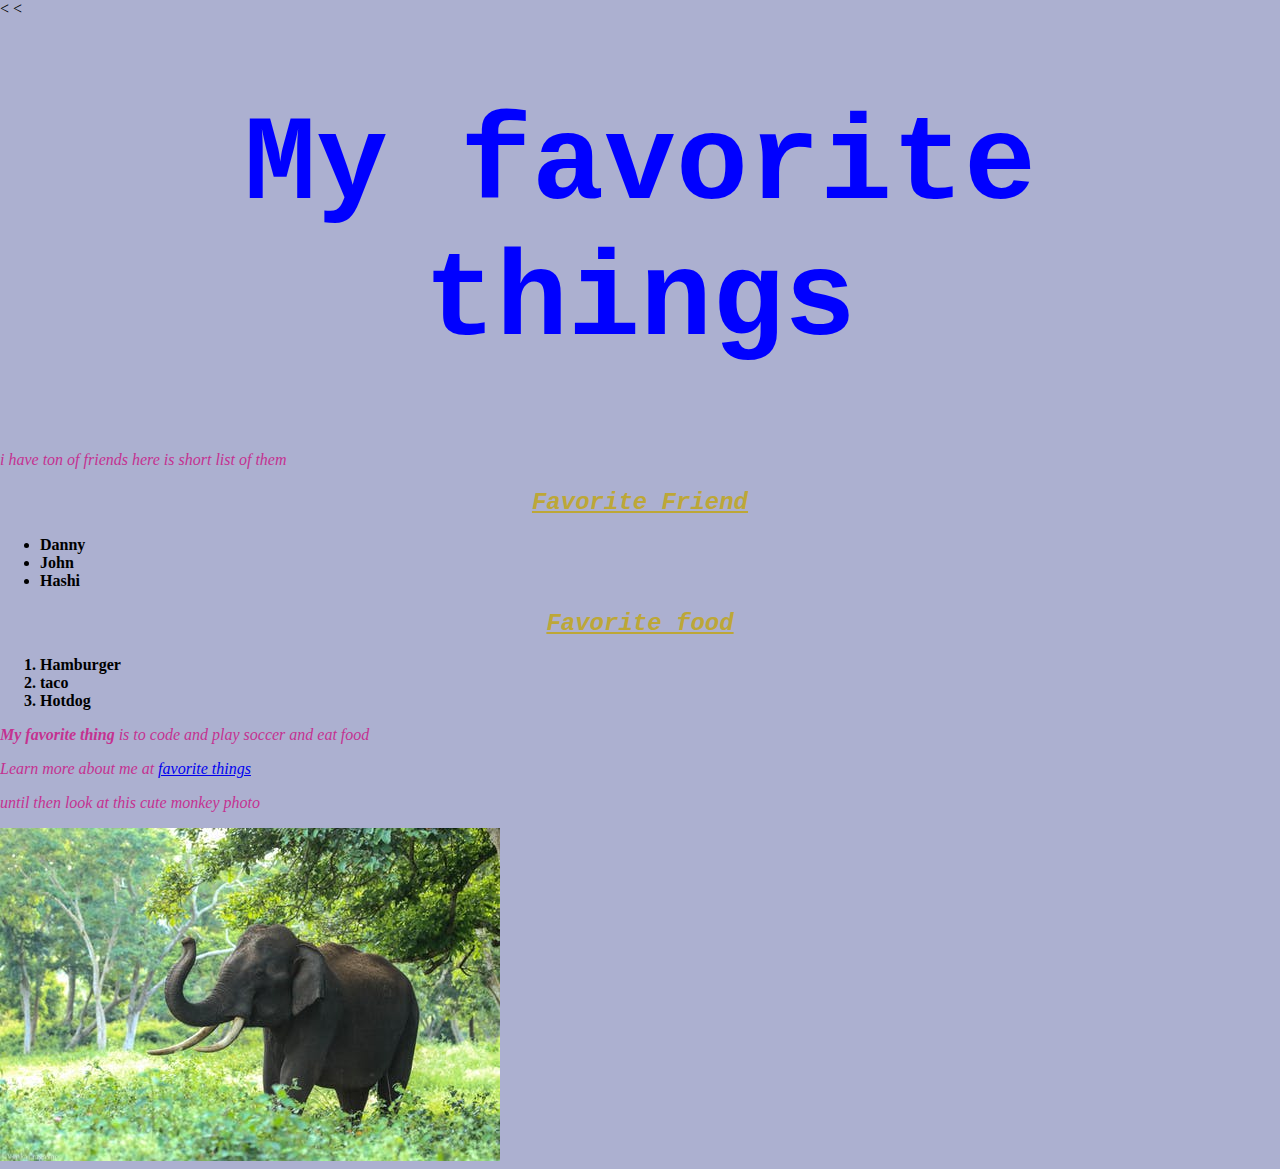
==== my-favorite-thing.html @ eae29c54 "change name of favorite-things.html file to index.html." ====
<<!DOCTYPE html>
<html>
  <head>
    <title></title>
    <link href="styles.css" rel="stylesheet" type="text/css">
  </head>
  <body>
    <<h1>My favorite things</h1>
    <p>i have ton of friends here is  short list of them </p>
    <h2><u>Favorite Friend </u></h2>
    <ul>
      <li>Danny</li>
      <li>John</li>
      <li>Hashi</li>
    </ul>
    <h2><u>Favorite food</u></h2>
    <ol>
      <li>Hamburger</li>
      <li>taco</li>
      <li>Hotdog</li>
    </ol>
    <p>
    <strong>My favorite thing</strong> is to <em>code</em> and <em>play soccer</em> and <em>eat food
    </em> </p>
    <p><em>Learn more about me</em> at <a href= "https//google.com">favorite things</a></p>
    <p>until then look at this cute monkey photo</p>
    <img src= images/elephant.jpeg alt= "An elephant">
  </body>
</html>
---- styles.css ----
h1{
  color: blue;
  text-align: center;
  font-size: 120;
  font-family: monospace;

}
h2{
  text-align:center;
  color:#BDA737;
  font-style: italic;
  font-family: cursive ,monospace , sans-sans-serif;

}
body{
  background-color:#ACB0D0;
  margin:0 auto;
}
li{
   font-weight: bold;

}
p{
  font-style: italic;
  color:#C43290;
}
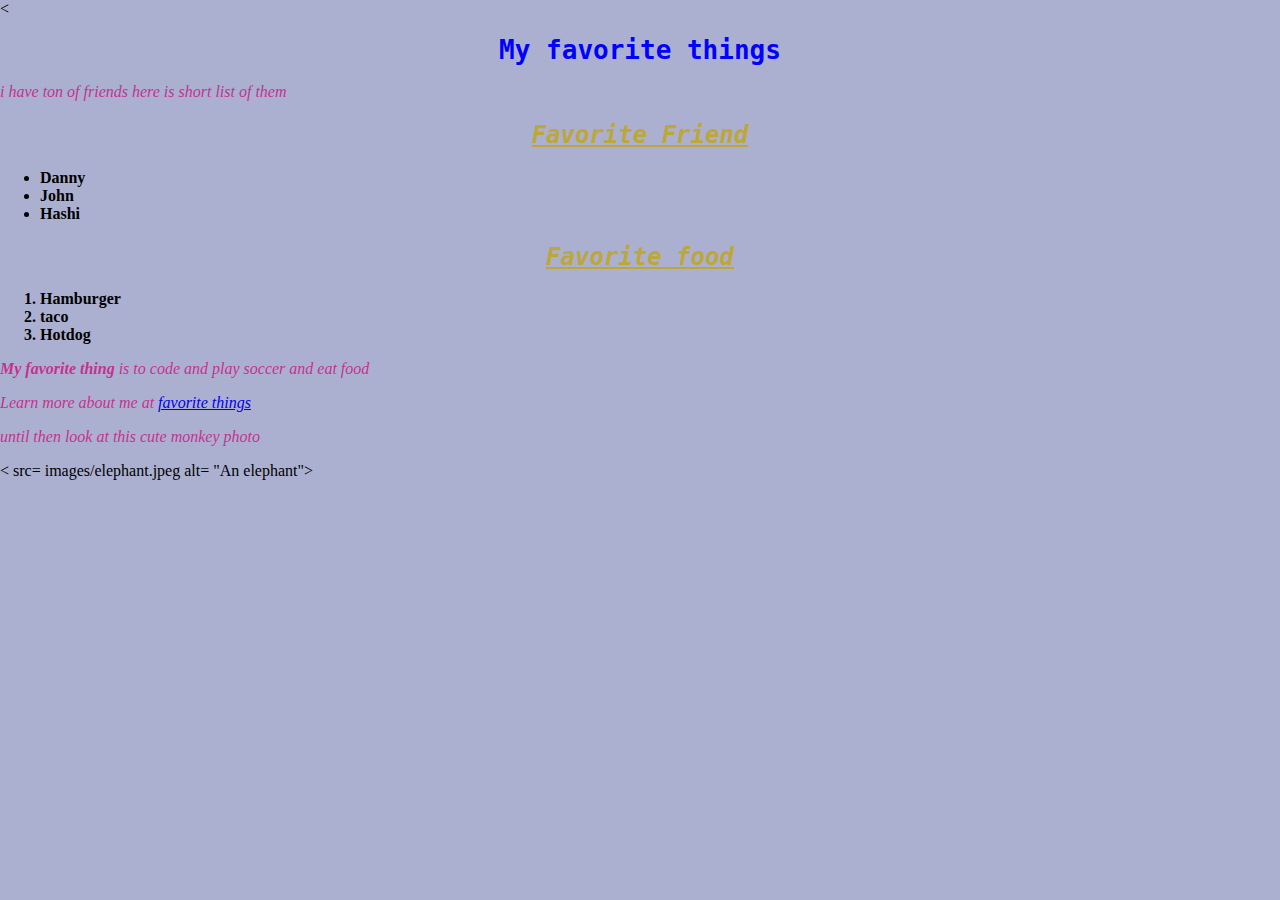
==== commit bb5871fb: "Removed Elephant Image" ====
--- a/my-favorite-thing.html
+++ b/my-favorite-thing.html
@@ -1,4 +1,4 @@
-<<!DOCTYPE html>
+<!DOCTYPE html>
 <html>
   <head>
     <title></title>
@@ -24,6 +24,6 @@
     </em> </p>
     <p><em>Learn more about me</em> at <a href= "https//google.com">favorite things</a></p>
     <p>until then look at this cute monkey photo</p>
-    <img src= images/elephant.jpeg alt= "An elephant">
+    < src= images/elephant.jpeg alt= "An elephant">
   </body>
 </html>
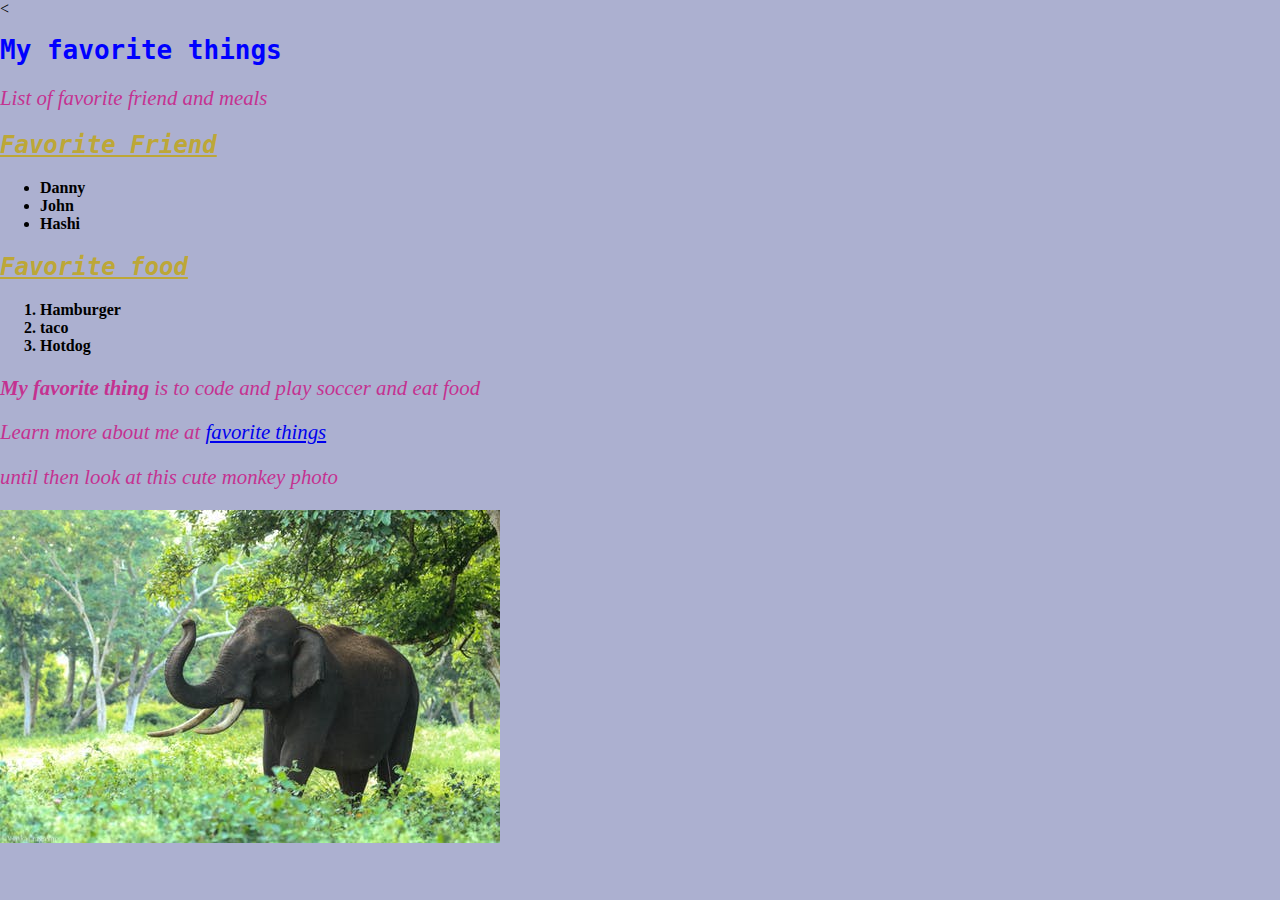
==== commit e9f77893: "changing live html document" ====
--- a/my-favorite-thing.html
+++ b/my-favorite-thing.html
@@ -6,13 +6,14 @@
   </head>
   <body>
     <<h1>My favorite things</h1>
-    <p>i have ton of friends here is  short list of them </p>
+    <p>List of favorite friend and meals </p>
     <h2><u>Favorite Friend </u></h2>
     <ul>
       <li>Danny</li>
       <li>John</li>
       <li>Hashi</li>
     </ul>
+  
     <h2><u>Favorite food</u></h2>
     <ol>
       <li>Hamburger</li>
@@ -24,6 +25,6 @@
     </em> </p>
     <p><em>Learn more about me</em> at <a href= "https//google.com">favorite things</a></p>
     <p>until then look at this cute monkey photo</p>
-    < src= images/elephant.jpeg alt= "An elephant">
+    <img src= images/elephant.jpeg alt= "An elephant">
   </body>
 </html>
--- a/styles.css
+++ b/styles.css
@@ -1,12 +1,10 @@
 h1{
   color: blue;
-  text-align: center;
   font-size: 120;
   font-family: monospace;
 
 }
 h2{
-  text-align:center;
   color:#BDA737;
   font-style: italic;
   font-family: cursive ,monospace , sans-sans-serif;
@@ -18,9 +16,16 @@
 }
 li{
    font-weight: bold;
+}
 
-}
 p{
   font-style: italic;
   color:#C43290;
+  font-size:1.3em;
 }
+img{
+  width:500;
+  height:100;
+
+}
+div{}
